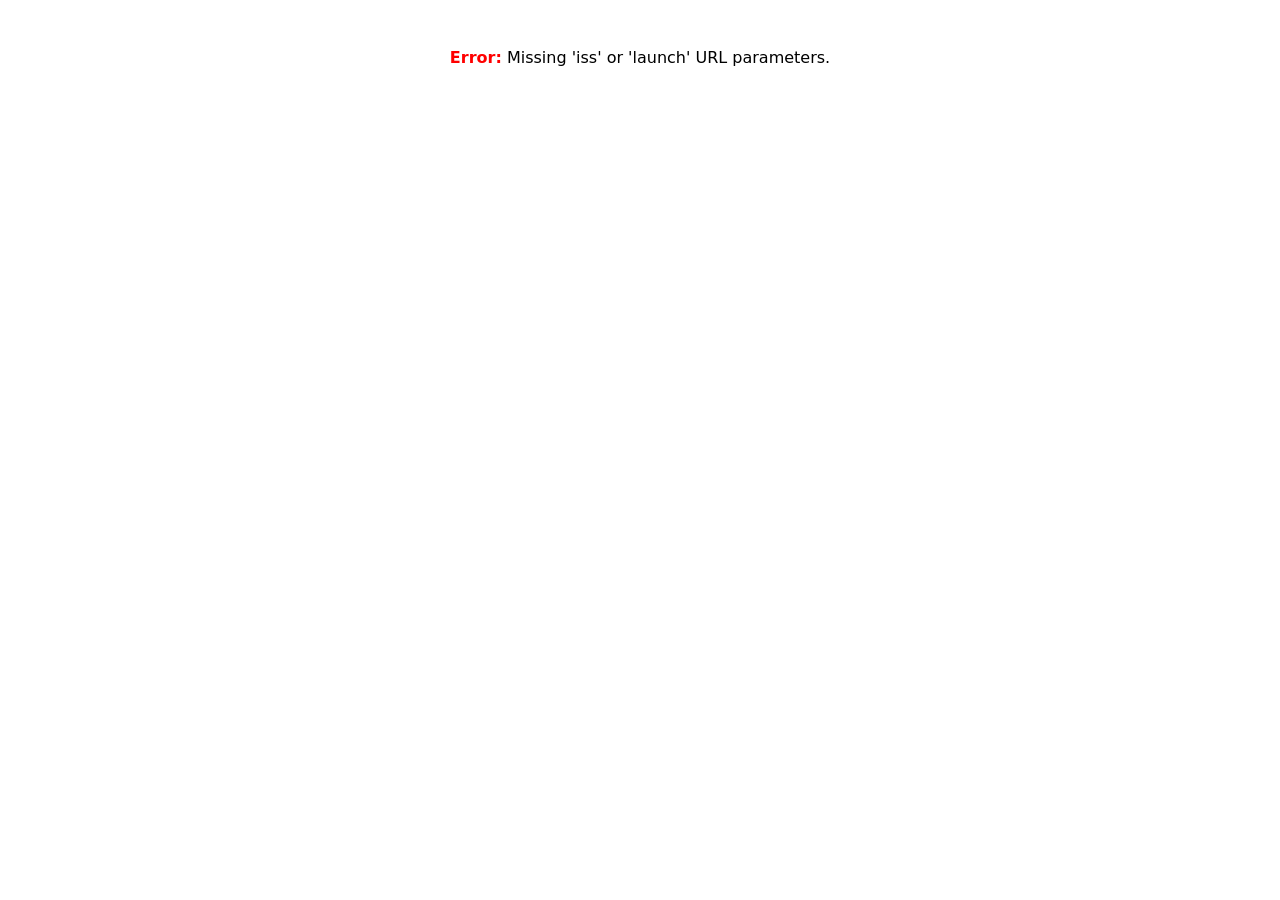
==== launch.html @ 5e8bf70a "Add launch.html for SMART App Secure Launch Gateway" ====
<!DOCTYPE html>
<html lang="en">
<head>
    <meta charset="UTF-8">
    <meta name="viewport" content="width=device-width, initial-scale=1.0">
    <title>SMART App Secure Launch Gateway</title>
    <style>body { font-family: system-ui, sans-serif; padding: 40px; text-align: center; }</style>
</head>
<body>
    <div id="status">Initializing secure launch protocol handshake...</div>

    <!-- Scripts organized strictly by execution layer dependencies -->
    <script src="js/config.js"></script>
    <script src="js/smart-launch.js"></script>
</body>
</html>
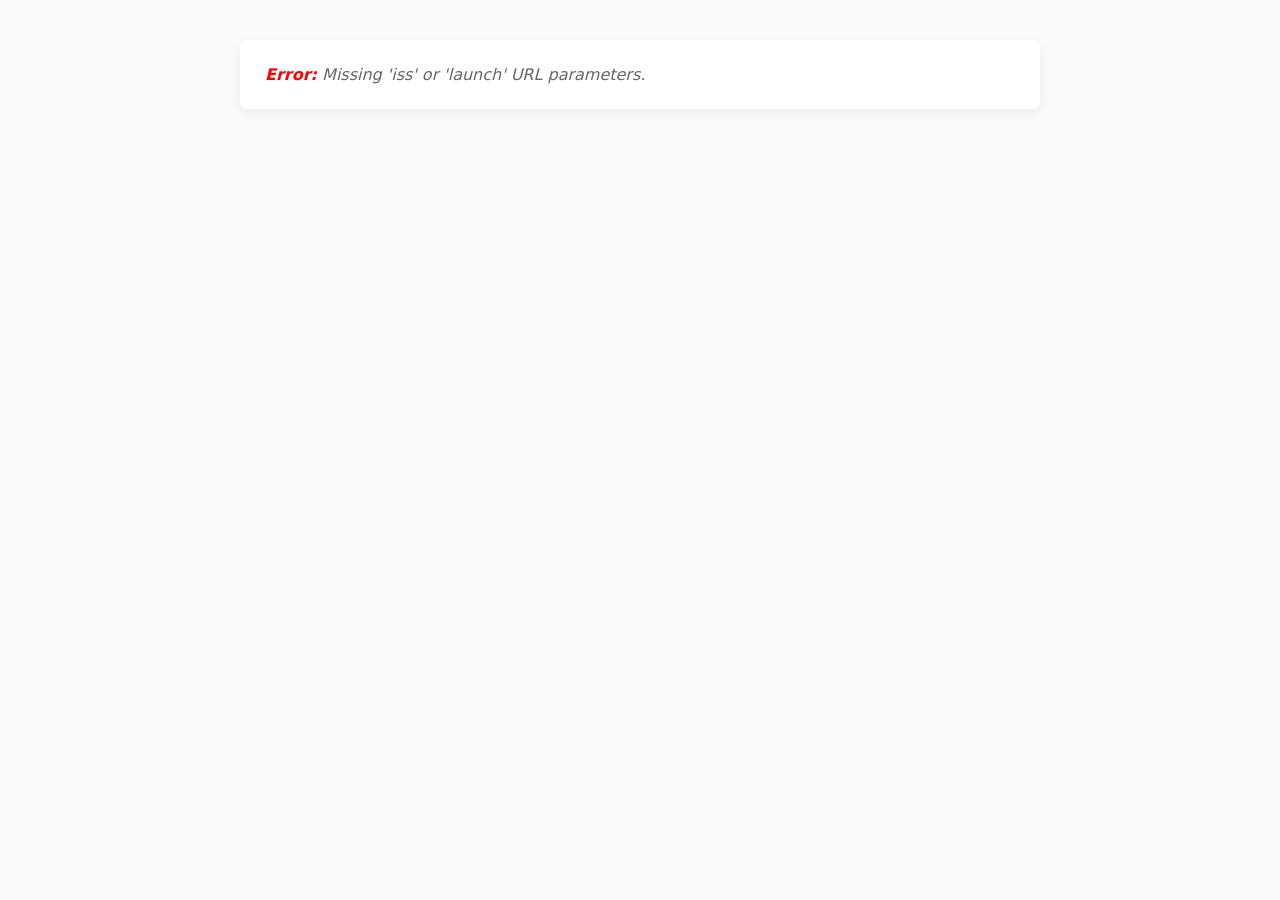
==== commit a0e0d0c1: "Refactor launch.html to include external stylesheet" ====
--- a/launch.html
+++ b/launch.html
@@ -4,10 +4,12 @@
     <meta charset="UTF-8">
     <meta name="viewport" content="width=device-width, initial-scale=1.0">
     <title>SMART App Secure Launch Gateway</title>
-    <style>body { font-family: system-ui, sans-serif; padding: 40px; text-align: center; }</style>
+    <link rel="stylesheet" href="css/styles.css">
 </head>
 <body>
-    <div id="status">Initializing secure launch protocol handshake...</div>
+    <div class="window-box">
+        <div id="status" class="loading">Initializing secure launch protocol handshake...</div>
+    </div>
 
     <!-- Scripts organized strictly by execution layer dependencies -->
     <script src="js/config.js"></script>
--- a/css/styles.css
+++ b/css/styles.css
@@ -0,0 +1,141 @@
+/* css/styles.css */
+body { 
+    font-family: system-ui, -apple-system, BlinkMacSystemFont, "Segoe UI", Roboto, sans-serif; 
+    max-width: 800px; 
+    margin: 0 auto; 
+    padding: 40px; 
+    background: #fafafa; 
+}
+
+.window-box { 
+    background: white; 
+    padding: 25px; 
+    border-radius: 8px; 
+    box-shadow: 0 4px 12px rgba(0,0,0,0.05); 
+}
+
+h3 { 
+    margin-top: 0; 
+    color: #005a9c; 
+}
+
+h4 {
+    color: #333; 
+    margin: 15px 0 10px 0; 
+    font-size: 15px;
+}
+
+.loading { 
+    color: #666; 
+    font-style: italic; 
+}
+
+.demographics-banner {
+    padding: 12px; 
+    margin-bottom: 15px; 
+    background: #f0f4f8; 
+    border-left: 4px solid #005a9c; 
+    border-radius: 4px;
+}
+
+.data-item { 
+    margin-bottom: 5px; 
+    font-size: 14px; 
+}
+
+.appointment-card { 
+    background: #fff; 
+    border: 1px solid #e0e0e0; 
+    border-left: 4px solid #27ae60; 
+    padding: 12px; 
+    margin-bottom: 10px; 
+    border-radius: 4px; 
+}
+
+.appointment-time {
+    font-size: 13px; 
+    color: #555;
+}
+
+.appointment-status {
+    font-size: 11px; 
+    text-transform: uppercase; 
+    font-weight: bold; 
+    color: #7f8c8d;
+}
+
+.error-message { 
+    padding: 12px; 
+    background: #fdf2f2; 
+    border-left: 4px solid #e74c3c; 
+    color: #c0392b; 
+}
+
+/* css/styles.css (Append to the bottom) */
+.inspection-card {
+    padding: 20px; 
+    background: #ebf7ee; 
+    border: 1px solid #c3e6cb; 
+    border-radius: 4px; 
+    text-align: left;
+}
+
+.inspection-card h4 {
+    color: #155724; 
+    margin-top: 0; 
+    margin-bottom: 12px;
+}
+
+.inspect-label {
+    margin: 12px 0 2px 0; 
+    font-size: 12px; 
+    color: #555; 
+    font-weight: bold;
+}
+
+.inspect-label:first-of-type {
+    margin-top: 5px;
+}
+
+.inspect-code {
+    display: block; 
+    background: #fff; 
+    padding: 6px; 
+    border: 1px solid #ddd; 
+    word-break: break-all; 
+    font-size: 14px;
+}
+
+.inspect-code.url { color: #333; }
+.inspect-code.iss { color: #2980b9; }
+
+.inspect-scroll-box {
+    max-height: 100px; 
+    overflow-y: auto; 
+    background: #fff; 
+    padding: 6px; 
+    border: 1px solid #ddd; 
+    font-family: monospace; 
+    font-size: 14px; 
+    color: #c0392b; 
+    word-break: break-all; 
+    white-space: pre-wrap;
+}
+
+.proceed-btn {
+    background: #27ae60; 
+    color: #fff; 
+    border: none; 
+    padding: 12px 20px; 
+    font-size: 15px; 
+    border-radius: 4px; 
+    cursor: pointer; 
+    font-weight: bold; 
+    width: 100%;
+    margin-top: 15px;
+}
+
+.proceed-btn:hover {
+    background: #219653;
+}
+
